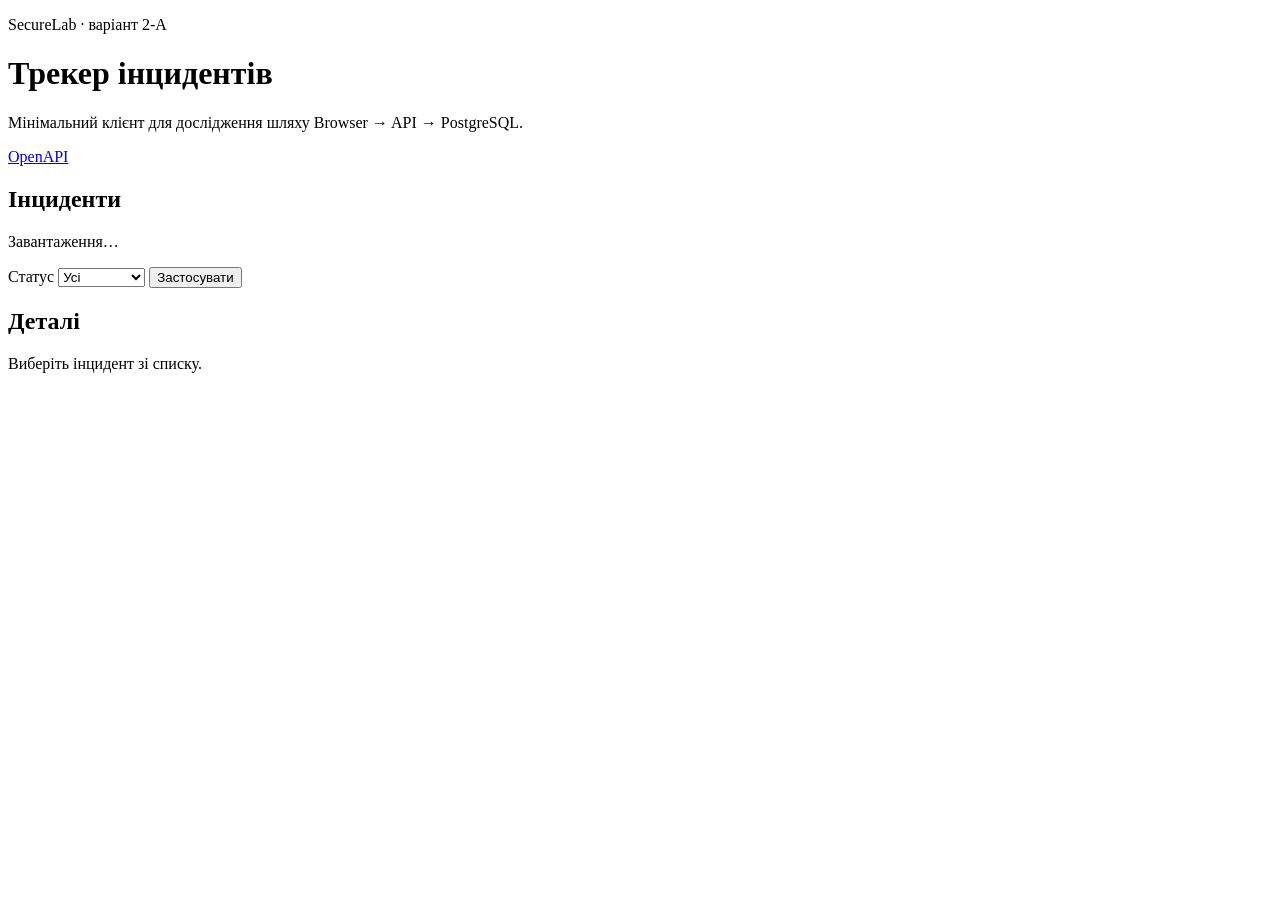
==== src/SecureLab.Api/Client/index.html @ 3ec67a1b "first commit" ====
<!doctype html>
<html lang="uk">
<head>
  <meta charset="utf-8">
  <meta name="viewport" content="width=device-width, initial-scale=1">
  <title>Навчальний трекер інцидентів</title>
  <link rel="stylesheet" href="/styles.css">
  <script src="/app.js" defer></script>
</head>
<body>
  <header class="page-header">
    <div>
      <p class="eyebrow">SecureLab · варіант 2-A</p>
      <h1>Трекер інцидентів</h1>
      <p>Мінімальний клієнт для дослідження шляху Browser → API → PostgreSQL.</p>
    </div>
    <a href="/scalar/v1" target="_blank" rel="noreferrer">OpenAPI</a>
  </header>

  <main>
    <section class="panel" aria-labelledby="list-title">
      <div class="toolbar">
        <div>
          <h2 id="list-title">Інциденти</h2>
          <p id="list-status" role="status">Завантаження…</p>
        </div>
        <form id="filter-form">
          <label for="status-filter">Статус</label>
          <select id="status-filter" name="status">
            <option value="">Усі</option>
            <option value="New">New</option>
            <option value="Triaged">Triaged</option>
            <option value="InProgress">InProgress</option>
            <option value="Resolved">Resolved</option>
            <option value="Closed">Closed</option>
          </select>
          <button type="submit">Застосувати</button>
        </form>
      </div>
      <ul id="incident-list" class="incident-list"></ul>
    </section>

    <section class="panel" aria-labelledby="details-title">
      <h2 id="details-title">Деталі</h2>
      <div id="incident-details" class="details-placeholder">
        Виберіть інцидент зі списку.
      </div>
    </section>
  </main>
</body>
</html>
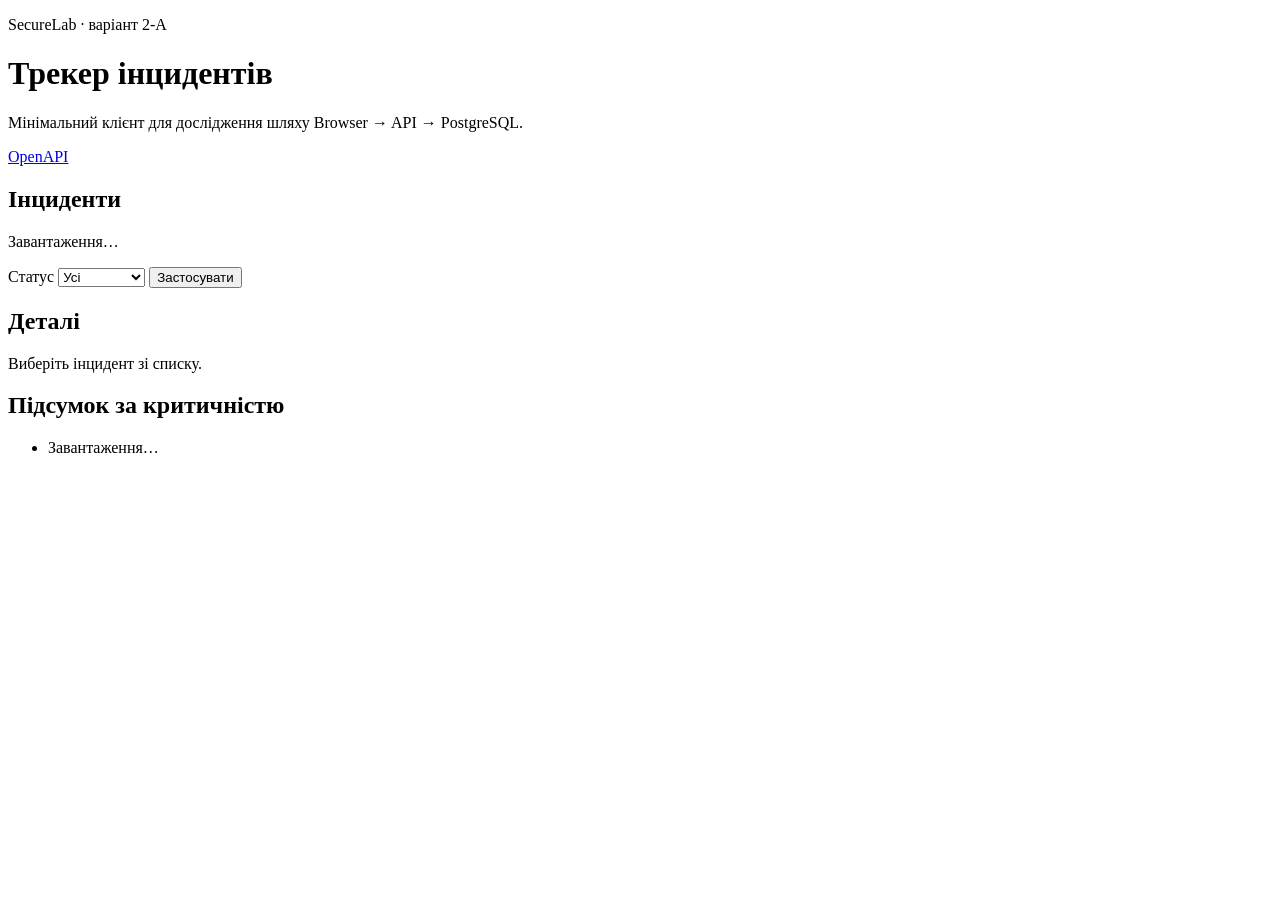
==== commit a5ae6288: "Lab 1 completed" ====
--- a/src/SecureLab.Api/Client/index.html
+++ b/src/SecureLab.Api/Client/index.html
@@ -1,51 +1,62 @@
 <!doctype html>
 <html lang="uk">
-<head>
-  <meta charset="utf-8">
-  <meta name="viewport" content="width=device-width, initial-scale=1">
-  <title>Навчальний трекер інцидентів</title>
-  <link rel="stylesheet" href="/styles.css">
-  <script src="/app.js" defer></script>
-</head>
-<body>
-  <header class="page-header">
-    <div>
-      <p class="eyebrow">SecureLab · варіант 2-A</p>
-      <h1>Трекер інцидентів</h1>
-      <p>Мінімальний клієнт для дослідження шляху Browser → API → PostgreSQL.</p>
-    </div>
-    <a href="/scalar/v1" target="_blank" rel="noreferrer">OpenAPI</a>
-  </header>
+  <head>
+    <meta charset="utf-8" />
+    <meta name="viewport" content="width=device-width, initial-scale=1" />
+    <title>Навчальний трекер інцидентів</title>
+    <link rel="stylesheet" href="/styles.css" />
+    <script src="/app.js" defer></script>
+  </head>
+  <body>
+    <header class="page-header">
+      <div>
+        <p class="eyebrow">SecureLab · варіант 2-A</p>
+        <h1>Трекер інцидентів</h1>
+        <p>
+          Мінімальний клієнт для дослідження шляху Browser → API → PostgreSQL.
+        </p>
+      </div>
+      <a href="/scalar/v1" target="_blank" rel="noreferrer">OpenAPI</a>
+    </header>
 
-  <main>
-    <section class="panel" aria-labelledby="list-title">
-      <div class="toolbar">
-        <div>
-          <h2 id="list-title">Інциденти</h2>
-          <p id="list-status" role="status">Завантаження…</p>
+    <main>
+      <section class="panel" aria-labelledby="list-title">
+        <div class="toolbar">
+          <div>
+            <h2 id="list-title">Інциденти</h2>
+            <p id="list-status" role="status">Завантаження…</p>
+          </div>
+          <form id="filter-form">
+            <label for="status-filter">Статус</label>
+            <select id="status-filter" name="status">
+              <option value="">Усі</option>
+              <option value="New">New</option>
+              <option value="Triaged">Triaged</option>
+              <option value="InProgress">InProgress</option>
+              <option value="Resolved">Resolved</option>
+              <option value="Closed">Closed</option>
+            </select>
+            <button type="submit">Застосувати</button>
+          </form>
         </div>
-        <form id="filter-form">
-          <label for="status-filter">Статус</label>
-          <select id="status-filter" name="status">
-            <option value="">Усі</option>
-            <option value="New">New</option>
-            <option value="Triaged">Triaged</option>
-            <option value="InProgress">InProgress</option>
-            <option value="Resolved">Resolved</option>
-            <option value="Closed">Closed</option>
-          </select>
-          <button type="submit">Застосувати</button>
-        </form>
-      </div>
-      <ul id="incident-list" class="incident-list"></ul>
-    </section>
-
-    <section class="panel" aria-labelledby="details-title">
-      <h2 id="details-title">Деталі</h2>
-      <div id="incident-details" class="details-placeholder">
-        Виберіть інцидент зі списку.
-      </div>
-    </section>
-  </main>
-</body>
+        <ul id="incident-list" class="incident-list"></ul>
+      </section>
+      <section class="panel" aria-labelledby="details-title">
+        <h2 id="details-title">Деталі</h2>
+        <div id="incident-details" class="details-placeholder">
+          Виберіть інцидент зі списку.
+        </div>
+      </section>
+      <section
+        style="grid-column: span 2"
+        class="panel"
+        aria-labelledby="summary-title"
+      >
+        <h2 id="summary-title">Підсумок за критичністю</h2>
+        <ul id="severity-summary" class="incident-list">
+          <li class="details-placeholder">Завантаження…</li>
+        </ul>
+      </section>
+    </main>
+  </body>
 </html>
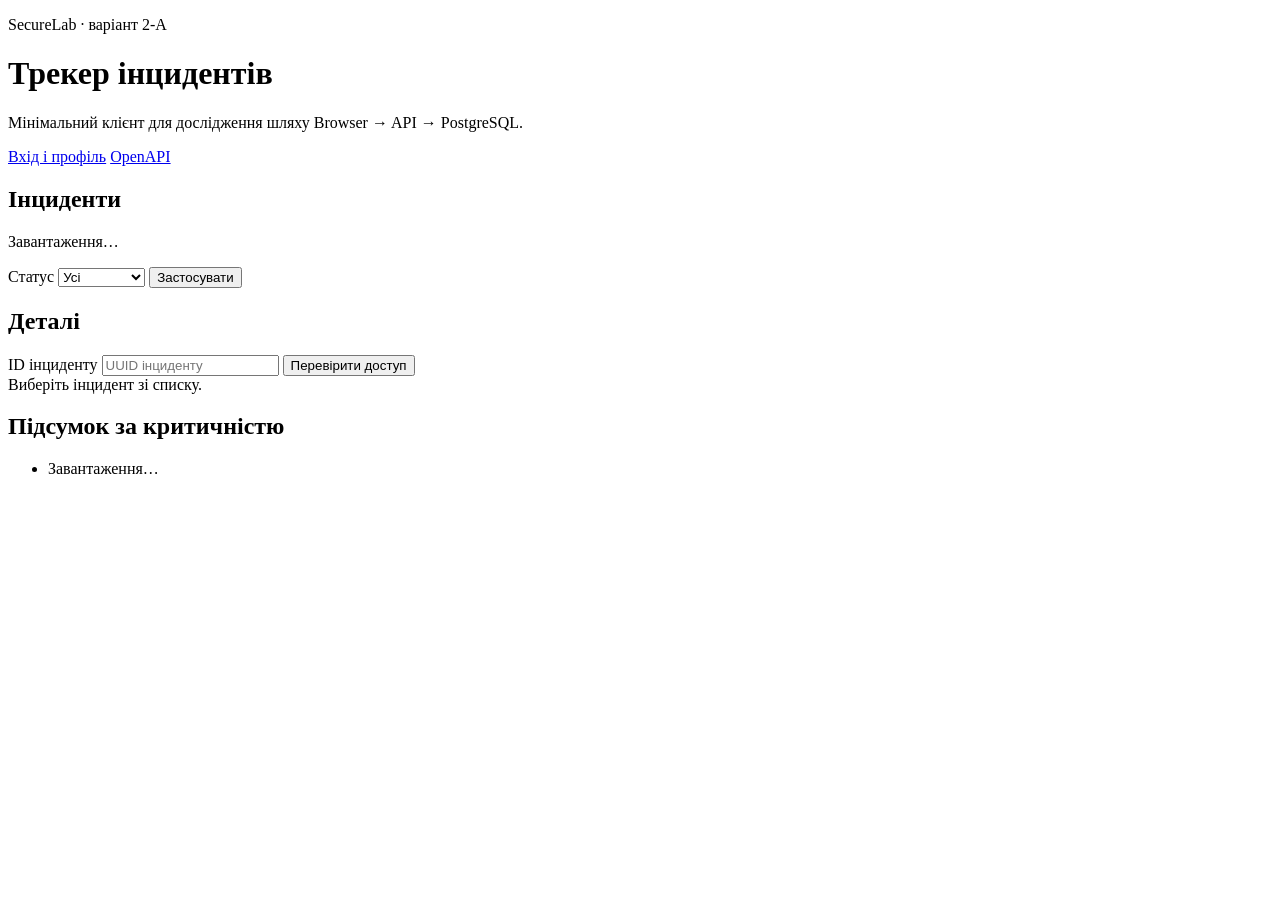
==== commit a48a4771: "Reproduce controlled incident IDOR" ====
--- a/src/SecureLab.Api/Client/index.html
+++ b/src/SecureLab.Api/Client/index.html
@@ -16,7 +16,10 @@
           Мінімальний клієнт для дослідження шляху Browser → API → PostgreSQL.
         </p>
       </div>
-      <a href="/scalar/v1" target="_blank" rel="noreferrer">OpenAPI</a>
+      <nav>
+        <a href="/auth-lab.html">Вхід і профіль</a>
+        <a href="/scalar/v1" target="_blank" rel="noreferrer">OpenAPI</a>
+      </nav>
     </header>
 
     <main>
@@ -43,7 +46,13 @@
       </section>
       <section class="panel" aria-labelledby="details-title">
         <h2 id="details-title">Деталі</h2>
-        <div id="incident-details" class="details-placeholder">
+        <form id="details-form">
+          <label for="incident-id">ID інциденту</label>
+          <input id="incident-id" name="id" type="text" required
+            placeholder="UUID інциденту" autocomplete="off" />
+          <button type="submit">Перевірити доступ</button>
+        </form>
+        <div id="incident-details" class="details-placeholder" aria-live="polite">
           Виберіть інцидент зі списку.
         </div>
       </section>
